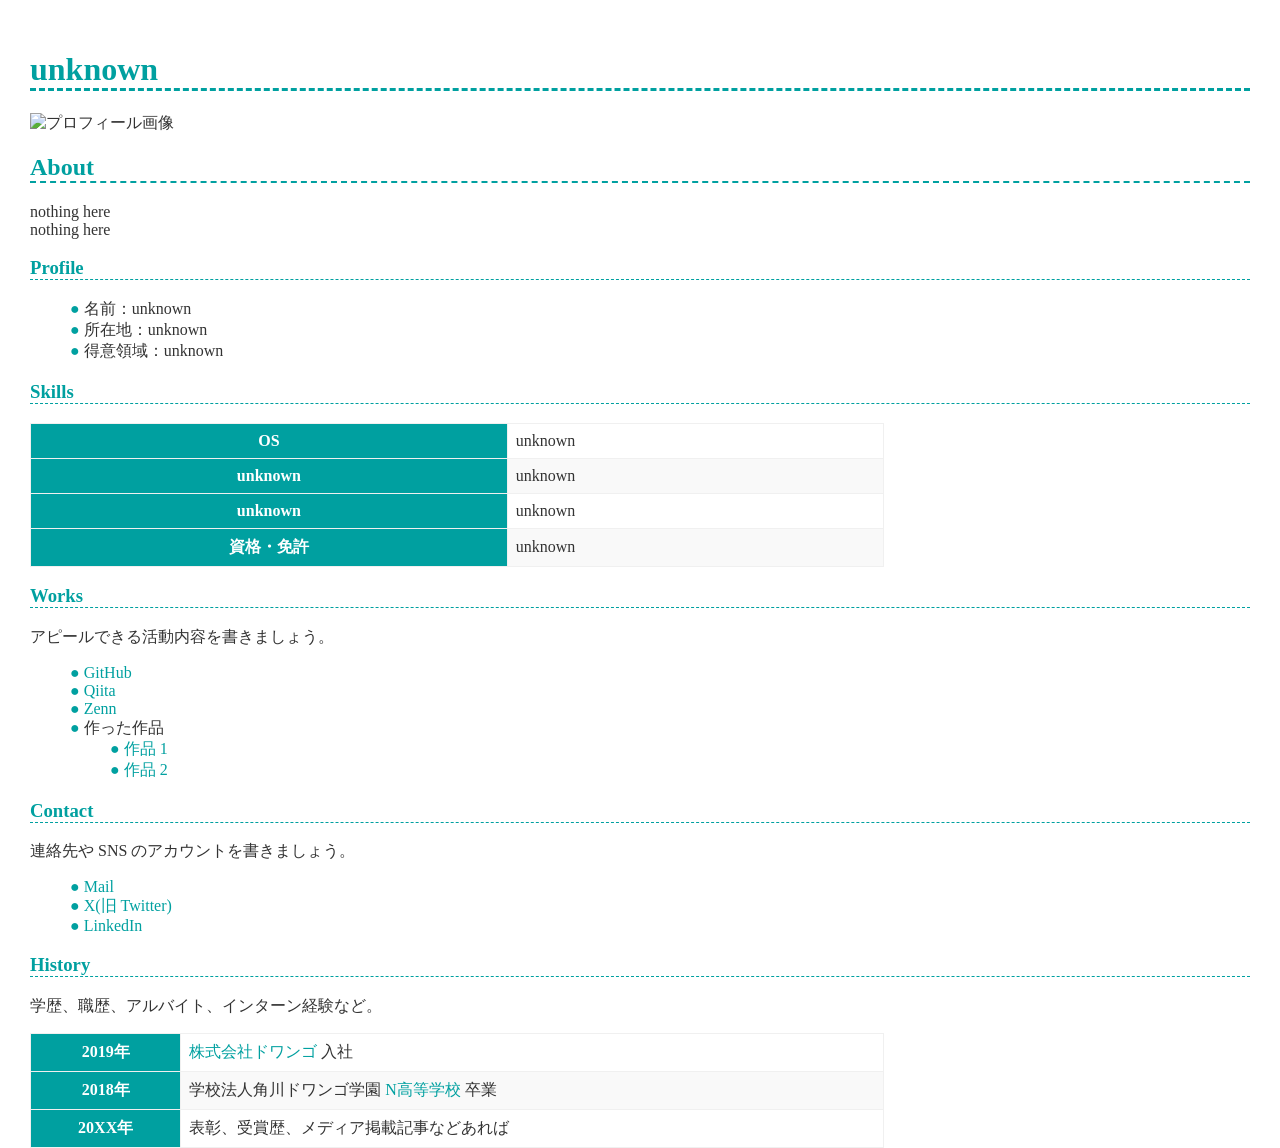
==== index.html @ 8b82062a "Rename kys.html to index.html" ====
<!DOCTYPE html>
<html lang="ja">
<head>
    <meta charset="utf-8">
    <meta name="viewport" content="width=device-width, initial-scale=1">
    <link href="style.css" rel="stylesheet">
    <title>unknownのポートフォリオ</title>
</head>
<body>
    <h1>unknown</h1>
    <img src="profile_image.png" alt="プロフィール画像">

    <h2>About</h2>
    <p>
        nothing here <br>
        nothing here
    </p>

    <h3>Profile</h3>
    <ul>
        <li>名前：unknown</li>
        <li>所在地：unknown</li>
        <li>得意領域：unknown</li>
    </ul>

    <h3>Skills</h3>
    <table>
        <tr>
            <th>OS</th>
            <td>unknown</td>
        </tr>
        <tr>
            <th>unknown</th>
            <td>unknown </td>
        </tr>
        <tr>
            <th>unknown</th>
            <td>unknown</td>
        </tr>
        <tr>
            <th>資格・免許</th>
            <td>unknown</td>
        </tr>
    </table>

    <h3>Works</h3>
    <p>アピールできる活動内容を書きましょう。</p>
    <ul>
        <li><a href="https://github.com/">GitHub</a></li>
        <li><a href="https://qiita.com/">Qiita</a></li>
        <li><a href="https://zenn.dev/">Zenn</a></li>
        <li>
            作った作品
            <ul>
                <li><a href="https://example.com/">作品 1</a></li>
                <li><a href="https://example.com/">作品 2</a></li>
            </ul>
        </li>
    </ul>

    <h3>Contact</h3>
    <p>連絡先や SNS のアカウントを書きましょう。</p>
    <ul>
        <li><a href="mailto:name@example.com">Mail</a></li>
        <li><a href="https://twitter.com/">X(旧 Twitter)</a></li>
        <li><a href="https://www.linkedin.com/">LinkedIn</a></li>
    </ul>

    <h3>History</h3>
    <p>学歴、職歴、アルバイト、インターン経験など。</p>
    <table>
        <tr>
            <th>2019年</th>
            <td><a href="https://dwango.co.jp/">株式会社ドワンゴ</a> 入社</td>
        </tr>
        <tr>
            <th>2018年</th>
            <td>学校法人角川ドワンゴ学園 <a href="https://nnn.ed.jp/">N高等学校</a> 卒業</td>
        </tr>
        <tr>
            <th>20XX年</th>
            <td>表彰、受賞歴、メディア掲載記事などあれば</td>
        </tr>
    </table>

    </body>
</html>
---- style.css ----
/*
全体
*/

:root {
    --theme-color: #00a0a0;
}

* {
    box-sizing: border-box;
}

html, body {
    width: 100%;
    height: 100%;
}

body {
    margin: 0;
    padding: 30px;
    color: #333;
}

/*
見出し
*/

h1, h2, h3 {
    color: var(--theme-color);
    border-bottom: dashed 0.1em var(--theme-color);
}

/*
リンク
*/

a {
    color: var(--theme-color);
    text-decoration: none;
}

/*
リスト
*/

ul {
    list-style: none;
}

li:before {
    content: "● ";
    color: var(--theme-color);
}

/*
表
*/

table {
    border-spacing: 0;
    border-collapse: collapse;
    border: solid 1px #f0f0f0;
    min-width: 70%;
}

tr {
    background-color: #fff;
}

tr:nth-child(2n) {
    background-color: #f9f9f9;
}

th {
    background: var(--theme-color);
    color: #fff;
}

th, td {
    border: solid 1px #f0f0f0;
    padding: 0.5rem;
}
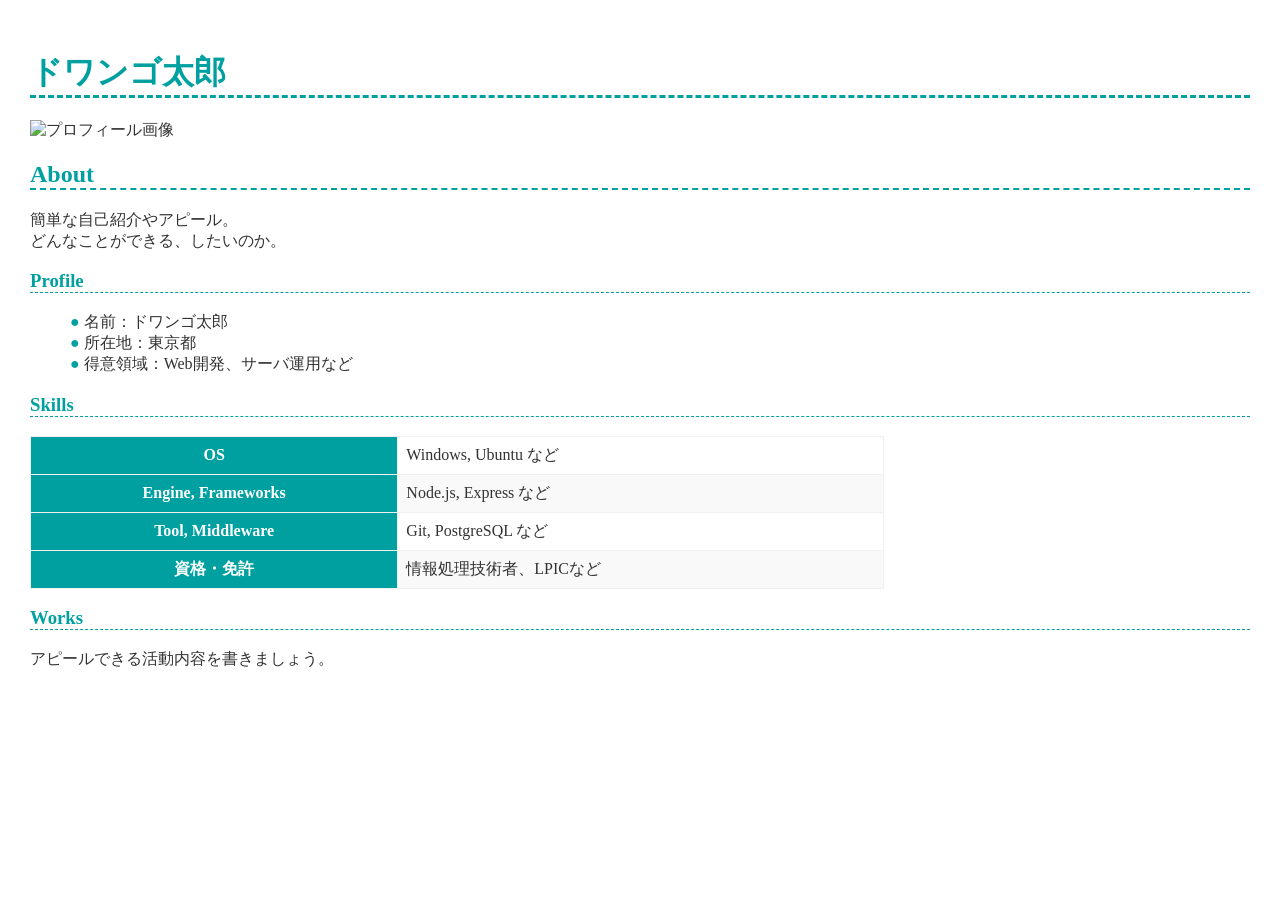
==== commit 85095156: "Update index.html" ====
--- a/index.html
+++ b/index.html
@@ -4,84 +4,45 @@
     <meta charset="utf-8">
     <meta name="viewport" content="width=device-width, initial-scale=1">
     <link href="style.css" rel="stylesheet">
-    <title>unknownのポートフォリオ</title>
+    <title>ドワンゴ太郎のポートフォリオ</title>
 </head>
 <body>
-    <h1>unknown</h1>
+    <h1>ドワンゴ太郎</h1>
     <img src="profile_image.png" alt="プロフィール画像">
 
     <h2>About</h2>
     <p>
-        nothing here <br>
-        nothing here
+        簡単な自己紹介やアピール。<br>
+        どんなことができる、したいのか。
     </p>
 
     <h3>Profile</h3>
     <ul>
-        <li>名前：unknown</li>
-        <li>所在地：unknown</li>
-        <li>得意領域：unknown</li>
+        <li>名前：ドワンゴ太郎</li>
+        <li>所在地：東京都</li>
+        <li>得意領域：Web開発、サーバ運用など</li>
     </ul>
 
     <h3>Skills</h3>
     <table>
         <tr>
             <th>OS</th>
-            <td>unknown</td>
+            <td>Windows, Ubuntu など</td>
         </tr>
         <tr>
-            <th>unknown</th>
-            <td>unknown </td>
+            <th>Engine, Frameworks</th>
+            <td>Node.js, Express など</td>
         </tr>
         <tr>
-            <th>unknown</th>
-            <td>unknown</td>
+            <th>Tool, Middleware</th>
+            <td>Git, PostgreSQL など</td>
         </tr>
         <tr>
             <th>資格・免許</th>
-            <td>unknown</td>
+            <td>情報処理技術者、LPICなど</td>
         </tr>
     </table>
 
     <h3>Works</h3>
     <p>アピールできる活動内容を書きましょう。</p>
     <ul>
-        <li><a href="https://github.com/">GitHub</a></li>
-        <li><a href="https://qiita.com/">Qiita</a></li>
-        <li><a href="https://zenn.dev/">Zenn</a></li>
-        <li>
-            作った作品
-            <ul>
-                <li><a href="https://example.com/">作品 1</a></li>
-                <li><a href="https://example.com/">作品 2</a></li>
-            </ul>
-        </li>
-    </ul>
-
-    <h3>Contact</h3>
-    <p>連絡先や SNS のアカウントを書きましょう。</p>
-    <ul>
-        <li><a href="mailto:name@example.com">Mail</a></li>
-        <li><a href="https://twitter.com/">X(旧 Twitter)</a></li>
-        <li><a href="https://www.linkedin.com/">LinkedIn</a></li>
-    </ul>
-
-    <h3>History</h3>
-    <p>学歴、職歴、アルバイト、インターン経験など。</p>
-    <table>
-        <tr>
-            <th>2019年</th>
-            <td><a href="https://dwango.co.jp/">株式会社ドワンゴ</a> 入社</td>
-        </tr>
-        <tr>
-            <th>2018年</th>
-            <td>学校法人角川ドワンゴ学園 <a href="https://nnn.ed.jp/">N高等学校</a> 卒業</td>
-        </tr>
-        <tr>
-            <th>20XX年</th>
-            <td>表彰、受賞歴、メディア掲載記事などあれば</td>
-        </tr>
-    </table>
-
-    </body>
-</html>
